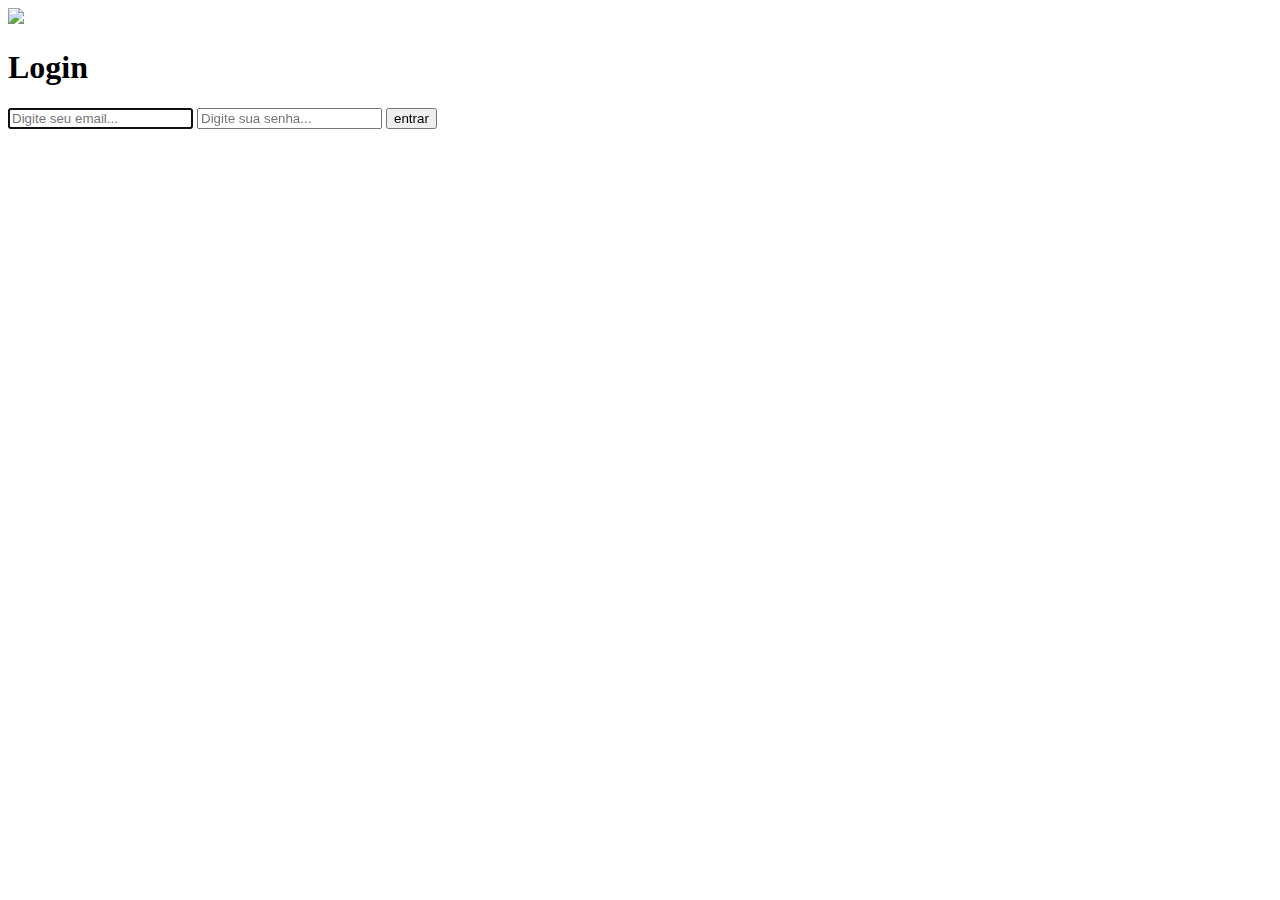
==== Login/html/login.html @ 4270fa25 "Login da Locadora" ====
<!DOCTYPE html>
<html lang="pt-br">
<head>
    <meta charset="UTF-8">
    <meta http-equiv="X-UA-Compatible" content="IE=edge">
    <meta name="viewport" content="width=device-width, initial-scale=1.0">
    <link rel="stylesheet" href="/css/login.css">
    <title>Login</title>
</head>
<body>
    <section class="area-login">
        <div class="login">
            <div>
                <img src="/logo/logo.png">
                <h1>Login</h1>
            </div>
            <form method="POST">
                <input type="text" name="email" placeholder="Digite seu email..." autofocus required>
                <input type="password" name="senha" placeholder="Digite sua senha..." autofocus required>
                <input type="submit" value="entrar" id="cadastrar">
            </form>
    </section>
</body>
</html>
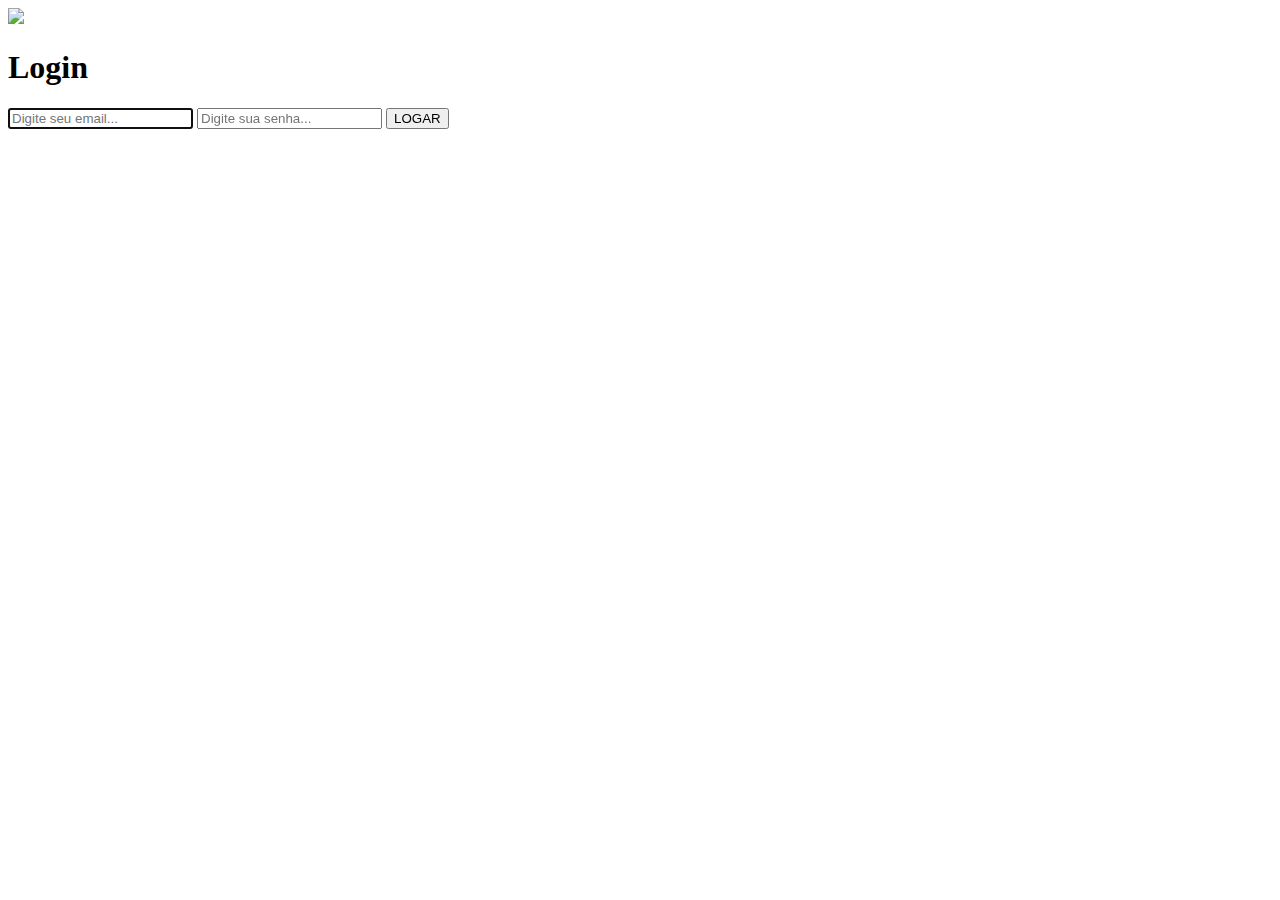
==== commit aaeabffa: "sincronizando o frontend com backend" ====
--- a/Login/html/login.html
+++ b/Login/html/login.html
@@ -1,10 +1,11 @@
 <!DOCTYPE html>
-<html lang="pt-br">
+<html lang="en">
 <head>
     <meta charset="UTF-8">
-    <meta http-equiv="X-UA-Compatible" content="IE=edge">
+    <meta http-equiv="X-UA/-Compatible" content="IE=edge">
     <meta name="viewport" content="width=device-width, initial-scale=1.0">
     <link rel="stylesheet" href="/css/login.css">
+    <script src="../javascript/login.js" defer></script>
     <title>Login</title>
 </head>
 <body>
@@ -14,10 +15,10 @@
                 <img src="/logo/logo.png">
                 <h1>Login</h1>
             </div>
-            <form method="POST">
-                <input type="text" name="email" placeholder="Digite seu email..." autofocus required>
-                <input type="password" name="senha" placeholder="Digite sua senha..." autofocus required>
-                <input type="submit" value="entrar" id="cadastrar">
+            <form action="">
+                <input type="email" class="email" name="email" placeholder="Digite seu email..." autofocus required>
+                <input type="password" class="senha" name="senha" placeholder="Digite sua senha..." autofocus required>
+                <button> LOGAR</button>
             </form>
     </section>
 </body>
